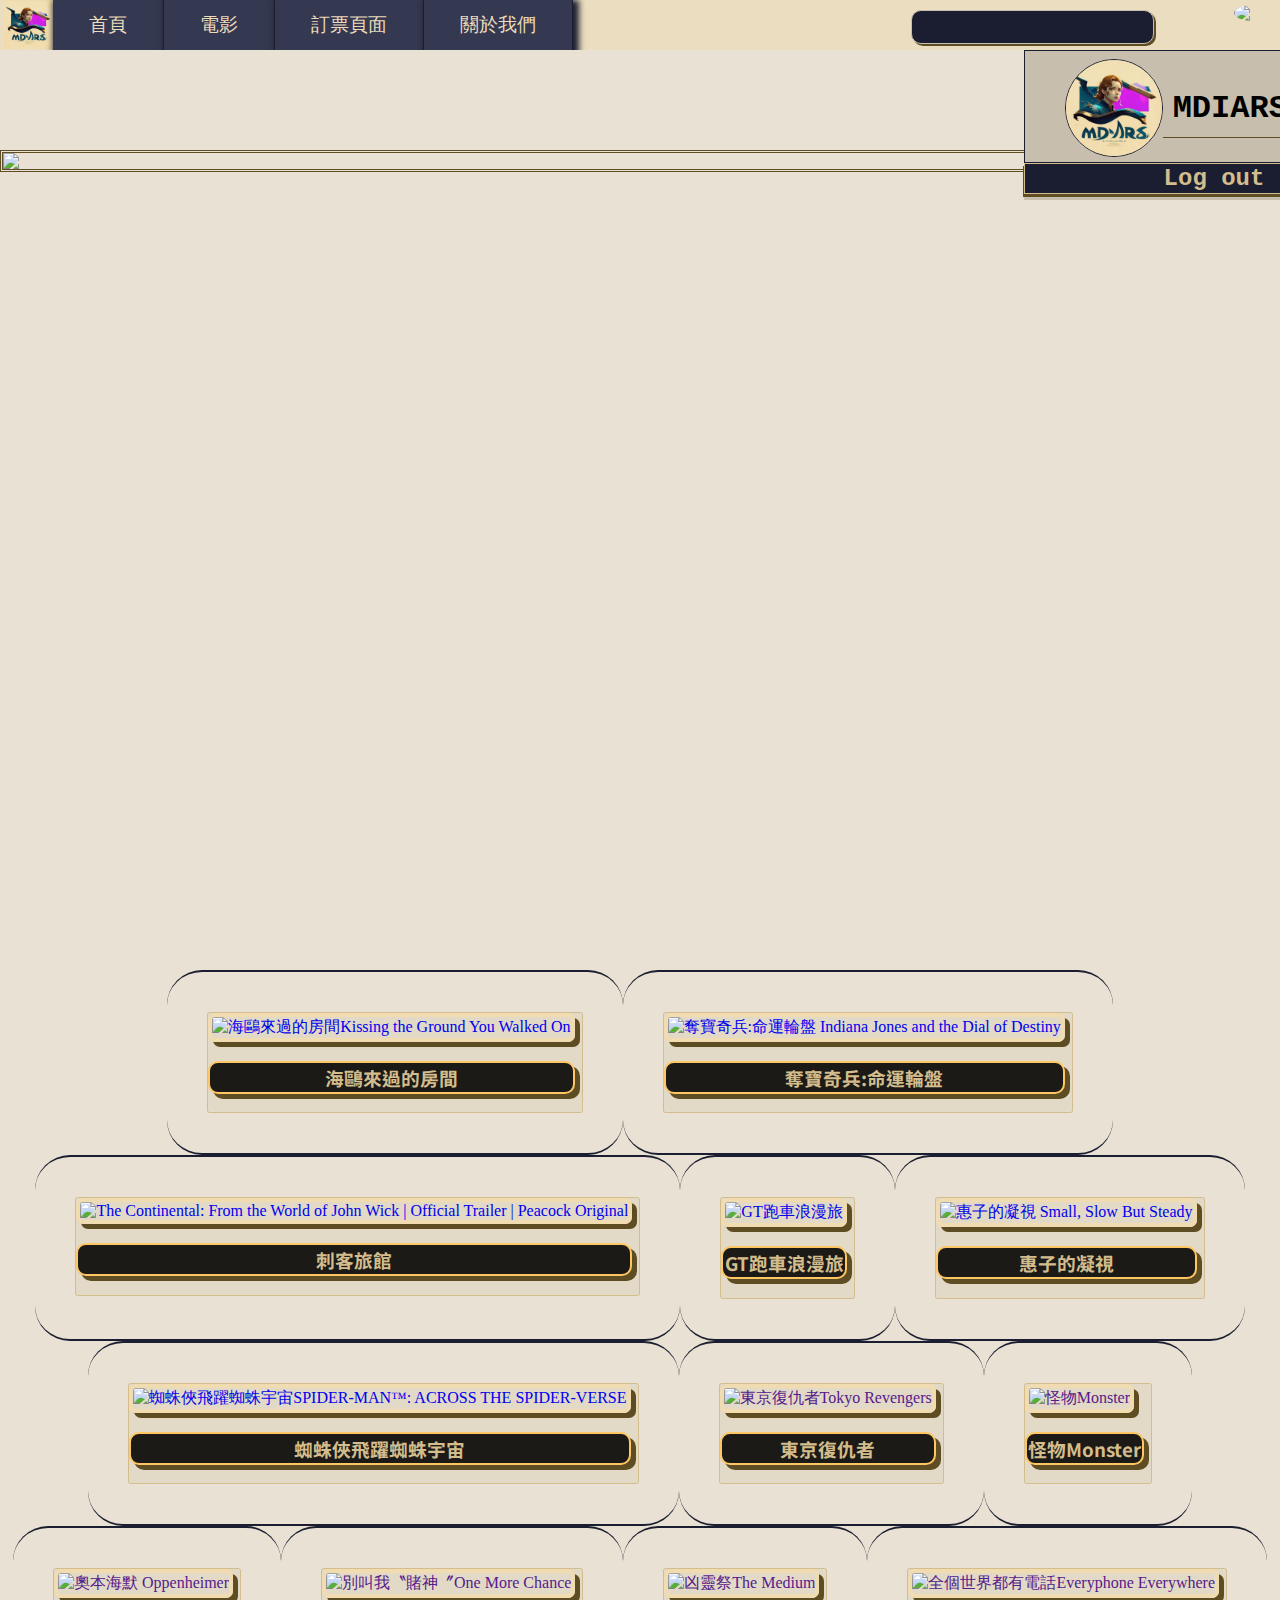
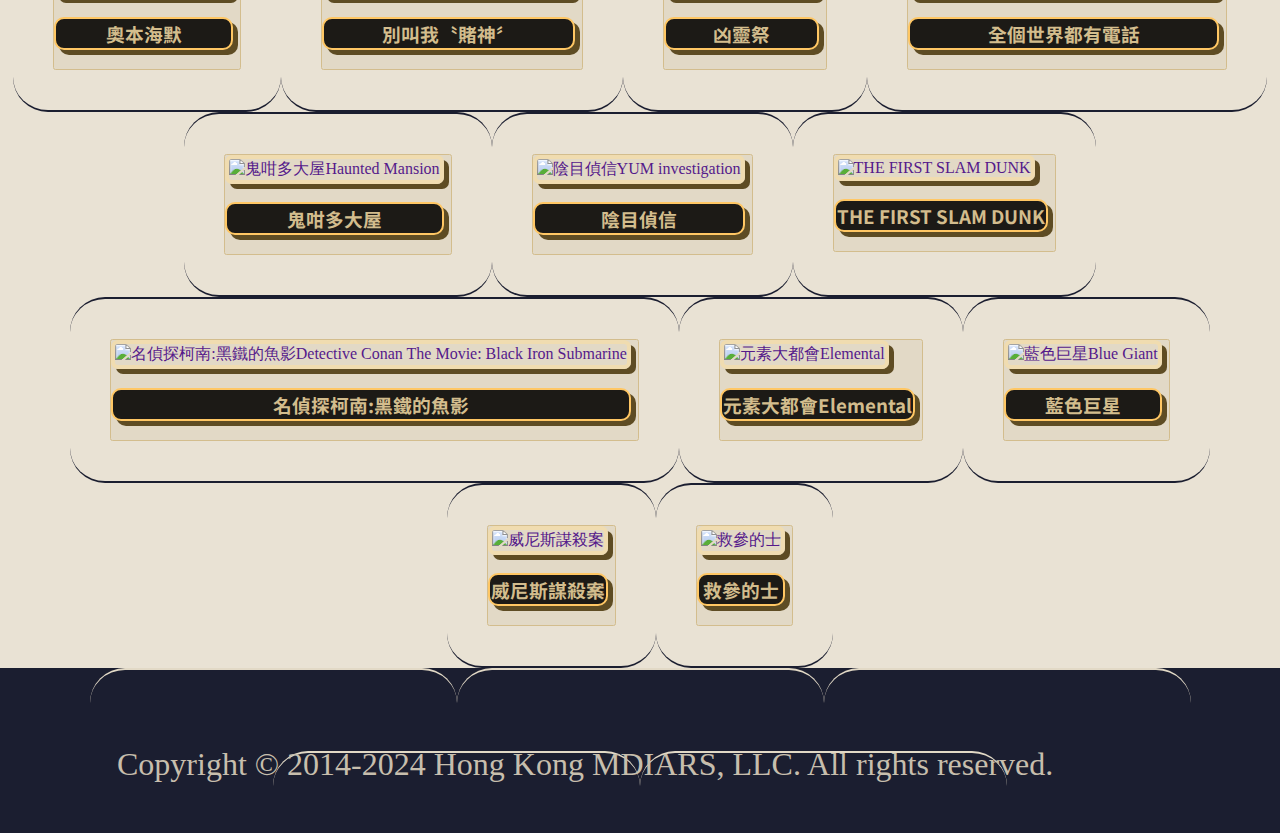
==== index.html @ abf59dd4 "first commit" ====
<!DOCTYPE html>
<html>
<head>
</head>
    <link rel="stylesheet" href="index.css">
<body id="body">   
  
  <nav class="navbar">
    <img src="MDARS.png" style="float: left; width: 49px; margin-left: 4px;" id="Me">
    <a href="index.html">首頁</a>
    <a href="Movie.html">電影</a>
    <a href="TicketOrder.html">訂票頁面</a>
    <a href="AboutUs.html">關於我們</a>  

    <button id="btn">注冊/登錄</button> 

    <script>
      document.getElementById('btn').addEventListener("click", function() {
        window.location.assign("Login.html");
      });    
    </script>

  <img src="https://th.bing.com/th/id/OIP.138SfxPGnhcpJW5kI3qlhwHaHa?pid=ImgDet&rs=1" id="pofit-logo" style="float: right; width: 40px; margin-right: 6px; margin-top: 5px; border-radius: 50%;">

    <div class="searchbar">
      <button id="searchButton"><ion-icon name="search-outline"></ion-icon></ion-icon></button>
      <input type="text" id="searchInput" placeholder="">
      <button id="deleteButton"><ion-icon name="close-outline"></ion-icon></button>
    </div>  
  
  </nav>

  <div class="userpofit" id="upft">
    <div  class="iconame">  
      <img src="MDARS.png">
      <h1 id="username">MDIARSuser</h3>
    </div>
    <button id="Logout">Log out</button>
  </div>

  <img src="https://images4.alphacoders.com/994/994673.jpg" id="banner" href="SPIDER-MAN.html">

  <div class="container" id="c">
    
      <div class="css">
        <a href="海鷗來過的房間.html" class = "mov15"target="_blank">
          <img src="https://storage.movie6.com/movie/KissingtheGroundYouWalkedOn_1679407961.png" alt="海鷗來過的房間Kissing the Ground You Walked On">
            <h3>海鷗來過的房間</h3>         
        </a> 
      </div>

    <div class="css"> 
      <a href="奪寶奇兵命運輪盤.html" class = "mov2"target="_blank">
          <img src="https://storage.movie6.com/movie/41db4_Indiana_Jones_5_Main_Poster_27_4_32_1687842148.jpg" alt="奪寶奇兵:命運輪盤 Indiana Jones and the Dial of Destiny">  
          <h3>奪寶奇兵:命運輪盤</h3>  
      </a> 
    </div> 

    <div class="css">
      <a href="https://mdiarsmovie.my.canva.site/mdiars-movie-thecontinental" class = "mov5" target="_blank">
        <img src="https://th.bing.com/th/id/OIP.vCTSk3ML7hVyYlISXFtKPgAAAA?pid=ImgDet&rs=1" alt="The Continental: From the World of John Wick | Official Trailer | Peacock Original">
        <h3>刺客旅館</h3>    
      </a> 
    </div>

    <div class="css">
      <a href="GT跑車浪漫旅.html" class = "mov20"target="_blank">
        <img src="https://storage.movie6.com/movie/31fc9_GTPoster_1690520280.jpg" alt="GT跑車浪漫旅">
          <h3>GT跑車浪漫旅</h3>  
      </a> 
    </div>

    <div class="css">
       <a href="惠子的凝視.html" class = "mov4"target="_blank">
          <img src="https://storage.movie6.com/movie/35b20_Small_SlowButSteady_HKPoster_1689039172.jpg" alt="惠子的凝視 Small, Slow But Steady"> 
          <h3>惠子的凝視</h3>   
      </a> 
    </div>

    <div class="css">
      <a href="SPIDER-MAN.html" class = "mov3"target="_blank">
          <img src="https://storage.movie6.com/movie/54358_SV2_FinalPoster_1684990677.jpg" alt="蜘蛛俠飛躍蜘蛛宇宙SPIDER-MAN™: ACROSS THE SPIDER-VERSE">
          <h3>蜘蛛俠飛躍蜘蛛宇宙</h3>    
      </a>    
    </div>

    <div class="css">
      <a href="" class = "mov10"target="_blank">
        <img src="https://storage.920mi.com/3C1XhyZMLhxNHvSyAgdKpQqFAqE=/fit-in/600x1200/smart/bc0353e546f54f63a83f6ad05e1c1830" alt="東京復仇者Tokyo Revengers">
        <h3>東京復仇者</h3>
      </a> 
    </div>

    <div class="css">
      <a href="" class = "mov7"target="_blank">
          <img src="https://storage.movie6.com/movie/327fb__CannesAward_Monster27x38mainposterrevise-02_1__1686203152.jpg" alt="怪物Monster">
          <h3>怪物Monster</h3>    
      </a> 
    </div>

    <div class="css">
    <a href="" class = "mov1"target="_blank">
          <img src="https://storage.movie6.com/movie/4a38f_Oppenheimer-HKIMAX1sheet_1687513231.jpg" alt="奧本海默 Oppenheimer">
          <h3>奧本海默</h3>    
      </a> 
    </div>

    <div class="css">
      <a href="" class = "mov9"target="_blank">
        <img src="https://storage.movie6.com/movie/43d67_OneMoreChance_Poster_1686058038.jpg" alt="別叫我〝賭神〞One More Chance">
          <h3>別叫我〝賭神〞</h3>
      </a>  
    </div>

    <div class="css">
      <a href="" class = "mov8"target="_blank">
        <img src="https://storage.movie6.com/movie/4dc06_themedium_poster_1631522020.jpg" alt="凶靈祭The Medium">
        <h3>凶靈祭</h3>
      </a> 
    </div>

    <div class="css">
      <a href="" class = "mov13"target="_blank">
        <img src="https://storage.movie6.com/movie/45d24_0724Everyphone1S_1691038618.jpg" alt="全個世界都有電話Everyphone Everywhere">
          <h3>全個世界都有電話</h3> 
      </a> 
    </div>

    <div class="css">
      <a href="" class = "mov11"target="_blank">
        <img src="https://storage.movie6.com/movie/4b1da_WhatsAppImage2023-07-19at4_1689756917.jpg" alt="鬼咁多大屋Haunted Mansion">
        <h3>鬼咁多大屋</h3>
      </a>  
    </div>

    <div class="css">
      <a href="" class = "mov12"target="_blank">
        <img src="https://storage.movie6.com/movie/4b054_YUM_main_230707-movie6-01-3-2_1689217965.jpg" alt="陰目偵信YUM investigation">
        <h3>陰目偵信</h3>
      </a>
    </div>

    <div class="css">
      <a href="" class = "mov6"target="_blank">
          <img src="https://storage.movie6.com/movie/30c73_THEFIRSTSLAMDUNK_MainPoster_1672313224.jpg" alt="THE FIRST SLAM DUNK">    
          <h3>THE FIRST SLAM DUNK</h3>
      </a> 
    </div>

    <div class="css">
      <a href="" class = "mov41"target="_blank">
        <img src="https://storage.movie6.com/movie/DetectiveConanTheMovieBlackIronSubmarine_1690186013.png" alt="名偵探柯南:黑鐵的魚影Detective Conan The Movie: Black Iron Submarine">
          <h3>名偵探柯南:黑鐵的魚影</h3>
      </a> 
    </div>

    <div class="css">
      <a href="" class = "mov16"target="_blank">
        <img src="https://storage.movie6.com/movie/4c8ac_Elemental_1sheetposterwithdubbedtalent_1__1686938463.jpg" alt="元素大都會Elemental">
          <h3>元素大都會Elemental</h3>   
      </a> 
    </div>

    <div class="css">
      <a href="" class = "mov17"target="_blank">
        <img src="https://storage.movie6.com/movie/6c947_BG_27x38mainposter-03-2_1690883319.jpg" alt="藍色巨星Blue Giant">
          <h3>藍色巨星</h3>
      </a> 
    </div>

    <div class="css">
      <a href="" class = "mov18"target="_blank">
        <img src="https://storage.movie6.com/movie/52071_AHIV_SeanceBlue_HKposter_12-2_1694060667.jpg" alt="威尼斯謀殺案">
          <h3>威尼斯謀殺案</h3> 
      </a> 
    </div>

    <div class="css">
      <a href="" class = "mov19"target="_blank">
        <img src="https://storage.movie6.com/movie/3f4da_00_1691746721.jpg" alt="救參的士">
        <h3>救參的士</h3>
      </a> 
    </div>
    <div class="css34">
      <div class="css3" style="width:367px; height: 69px;  "></div>
      <div class="css3" style="width:367px; height: 69px;  "></div>
      <div class="css3" style="width:367px; height: 69px;  "></div>
      <div class="css3" style="width:367px; height: 69px;  "></div>
      <div class="css3" style="width:367px; height: 69px;  "></div>
      <div class="css4">
        <img src="/Index/MDARS.png" style="width: 200px;">
        <p>Copyright © 2014-2024 Hong Kong MDIARS, LLC. All rights reserved.</p>
      </div>

   </div>
  </div>
 
  <script src="index.js"></script>
  <script type="module" src="https://unpkg.com/ionicons@7.1.0/dist/ionicons/ionicons.esm.js"></script>
  <script nomodule src="https://unpkg.com/ionicons@7.1.0/dist/ionicons/ionicons.js"></script>
</body>
</html>
---- index.css ----
@import url('https://fonts.googleapis.com/css2?family=Noto+Serif+TC:wght@700&display=swap');
@import url('https://fonts.googleapis.com/css2?family=Noto+Sans+HK:wght@600&family=Noto+Sans+TC:wght@600&family=Noto+Serif+TC:wght@700&display=swap');
body{  
    margin: 0%;
    background-color: #e9e2d4;
}

.navbar {
      position: fixed;
      top: 0;
      background-color: #ebddbf;
      overflow: hidden;
      z-index: 1;
      width: 100%;
    }
    
.navbar a {
      float: left; 
      color: #ebdbba; 
      padding: 12px 36px;
      text-decoration: none;
      font-size: larger;
      font-weight: 550;
      background-color: #343850;
      border-right: 0.1px solid #1b1e30;
      transition-timing-function: ease;
      transition-duration: 0.45s;
      transition-delay: 0.05s;
      box-shadow: 3px 3px 6px 3px #1b1e30;
    }
    
.navbar a:hover {
      background-color: #1b1e30;
      color: #FFC764;
    }
    
#btn {    
      float: right;     
      padding: 6px 13px;
      margin-right: 20px;
      margin-top: 10px;
      border-radius: 25px;
      font-weight: 800;
      background-color: #1b1e30;
      color: #F0DCB0;
    }
    
#btn:hover {     
      background-color: #e9e2d4;
      color: #1b1e30;
    }

.searchbar{
      float: right;
      margin-right: 10ch;
      margin-top: 10px;
      border-right: none;
      padding: 2px 5px;
      border-radius: 10px ;
      background-color:#1b1e30;
      transition-timing-function: ease-in-out;
      transition-duration: 0.4s;
      transition-delay: 0s;
      box-shadow: 2px 2px #5e4c23;
      border: 1px solid #c7bead;
    }
.searchbar:hover{
    background-color: #5e4c23;
 
    }

#searchInput{
      background: transparent;
      padding: 4px 5px;
      border-radius: 5px;
      outline: none;
      border: none;
      font-size: medium;
      color: #FFC764;
      margin-top: 2px;
    }
#searchInput:active{
    width: 280px;
}
#searchButton{ 
      float: left;
      color: #e9e2d4;
      border-radius: 50px;
      padding: 1.5px 5px;
      margin-top: 1.76%;
      border: none;
      background-color: #1b1e30;
    }

#searchButton:hover{
      background-color: #4c5064;
    }

#deleteButton{
      float: right;
      color: #eee9de;
      border-radius: 25px;
      padding: 2px 2px;
      margin-top: 1.76%;
      border: none;
      background-color: #1b1e30;
    }

#deleteButton:hover{
      background-color: #4c5064;
    }

.userpofit{
  background: #c7bead;
  width: 380px;
  height: 150px;
  position: sticky; 
  top: 50px;
  margin-left: 80%;
  font-family: 'Courier New', Courier, monospace;
  z-index: 1;
}

.userpofit img{
  border-radius: 50%;
  border: 1px solid #1b1e30;
  width: 96px; 
  margin-top: 2%;
  margin-left: 3%;
  transition-timing-function: ease-in-out;
  transition-duration: 0.5s;
  transition-delay: 0.1s;
}

.userpofit img:hover{
  box-shadow:3px 3px 6px 3px #d3c9b1;
  transform: translateX(-5px);
  border-radius: 6%;
}
.userpofit button{
  font-family: 'Courier New', Courier, monospace;
  font-size: x-large;
  font-weight: bold;
  border: 1px solid #d3bd8d;
  text-align: center;
  background-color: #1b1e30;
  color: #d3bd8d;
  box-shadow: -1px 3px#5e4c23;
  display: block;
  width: 100%;
  transition-timing-function: ease-in-out;
  transition-duration: 0.3s;
}

.userpofit button:hover{
  background-color: #5e4c23;
}

.userpofit h1{
  border-bottom: 1px solid #5e4c23;
  transform: translateY(5px);
}

.iconame{
  border: 1px solid #1b1e30;
  padding-bottom: 5px;
  display: flex;
  flex-wrap: wrap;
  justify-content: center;
  align-items: center;
  background-color: #c7bead;
}

.userpofit h1{
  padding: 10px;
}

#banner{
  width: 99.7%; 
  border: 3px double #5e4c23;  
  position: fixed;
}

    
.container{
      display: flex;
      flex-wrap: wrap;
      justify-content:center;
      background-color: #e9e2d4;
      position: relative;
      top: 820px;
    }

.container a{
      display: block;   
      margin:40px;
      border: 1px solid #d3bd8d;
      border-radius:2.5px ;
      padding-right: 7px;
      background-color: #e2d9c6;
    }

.container a:hover{
      box-shadow: 8px 10px 1px #1b1e30;
    }

.container a img{
      width:270px;
      height: 410px;   
      border: 4px solid #F0DCB0;
      border-radius: 7px;
      box-shadow: 5px 5px #5e4c23;
    }

a:link{
      text-decoration: none; 
    }

h3{
      font-family: 'Noto Sans TC','Noto Sans HK', sans-serif, serif;
      text-align: center;    
      color: #d3bd8d;
      border: 2px solid #FFC764;
      border-radius: 10px; 
      background-color: #1C1A16; 
      padding: 1px;
      box-shadow: 5px 5px #5e4c23
    }

h3:hover{
      color: #000000;
      background-color: #FFC764;
    }

.css{
      border: 2.1px solid #1b1e30;
      border-radius: 35px;
      border-left: none;
      border-right: none;
    }

.last{
  position: relative;
  background-color: #FFC764;
  width: 370px;
  height: 300px;
  text-align: center;
}

.css3{
  border: 2.1px solid #e2d9c6;
  border-radius: 35px;
  border-left: none;
  border-right: none;
  border-bottom: none;
  border-bottom-right-radius:0 ;
  border-bottom-left-radius:0 ;
}

.css4{
  position: absolute;
}

.css4 img{
  margin-right: 1650px;
}

.css4 p{
  position: absolute;
  font-size: xx-large;
  margin-left: 310px;
  top: 46px;
  color: #c7bead;
}

.css34{
  background-color: #1b1e30;
  display: flex;
  flex-wrap: wrap;
  width: 100%;
  justify-content:center;
  bottom: 0;
  height: 165px;

}
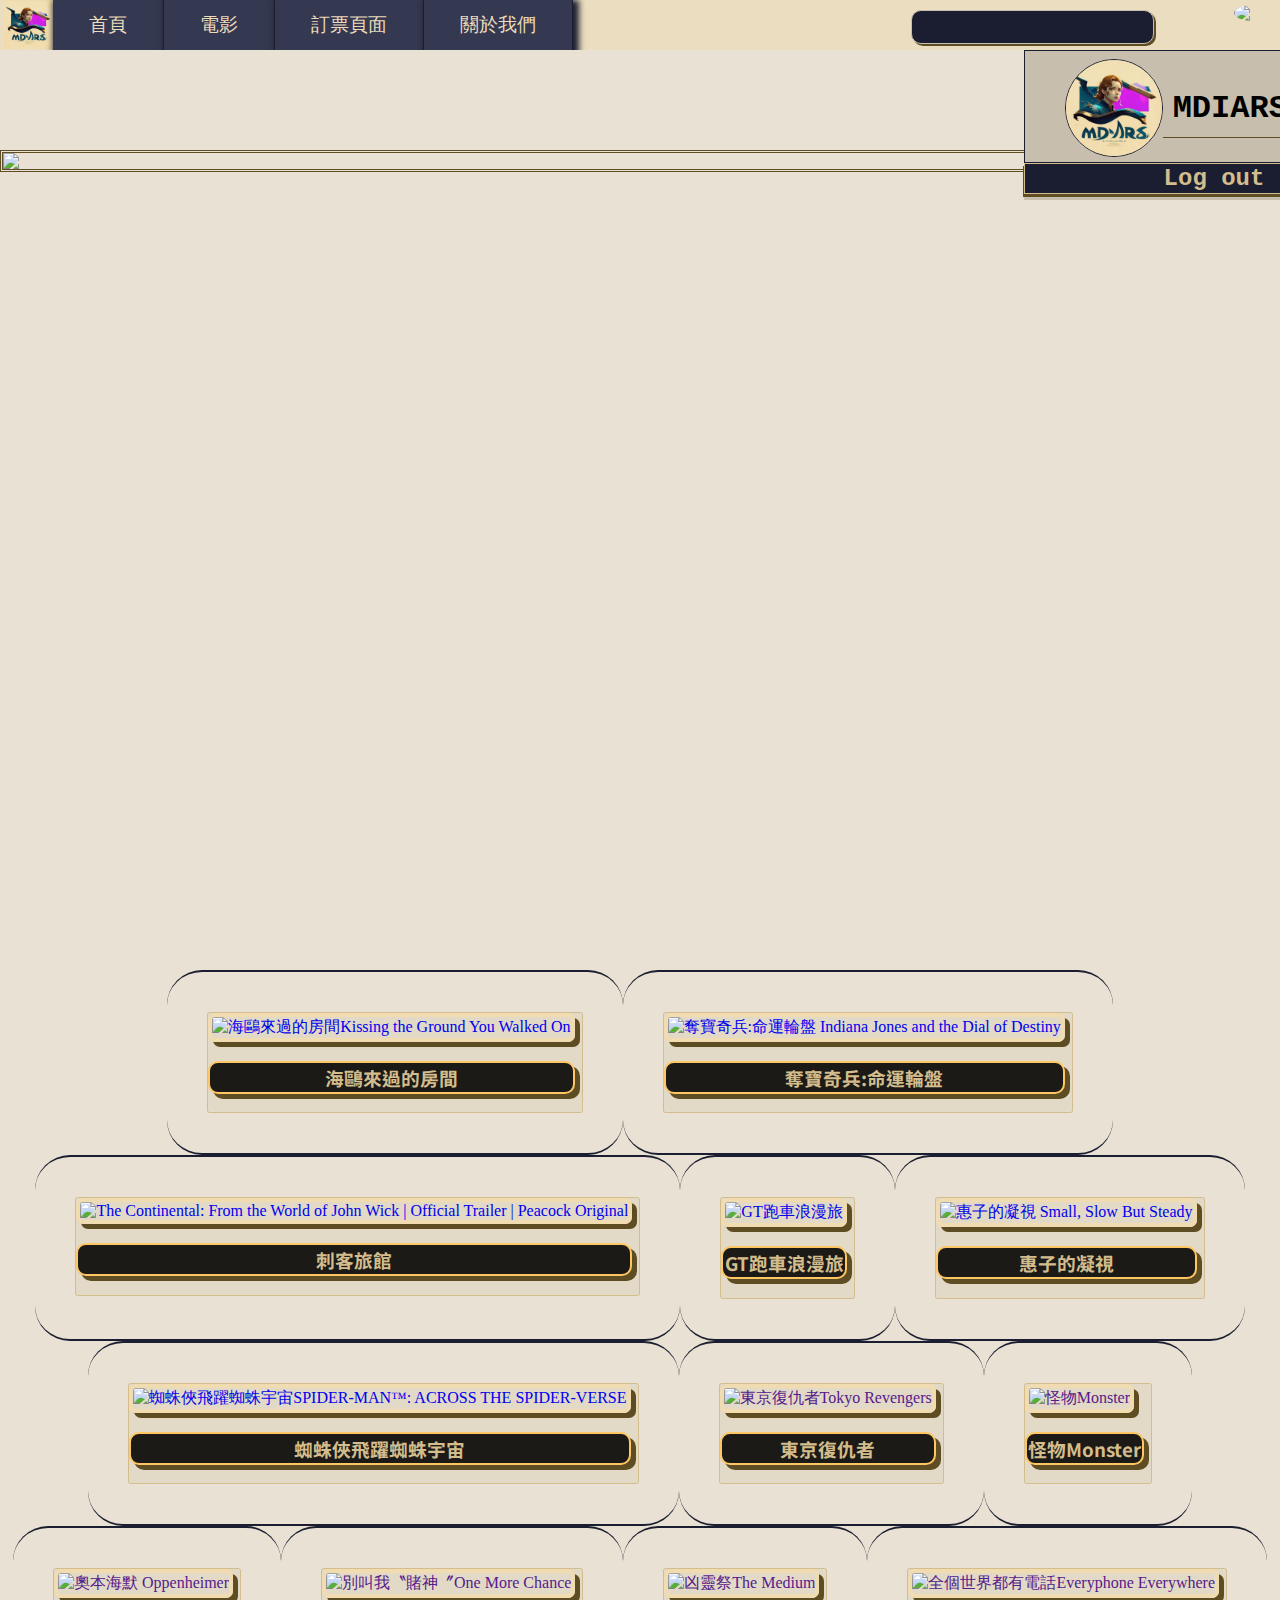
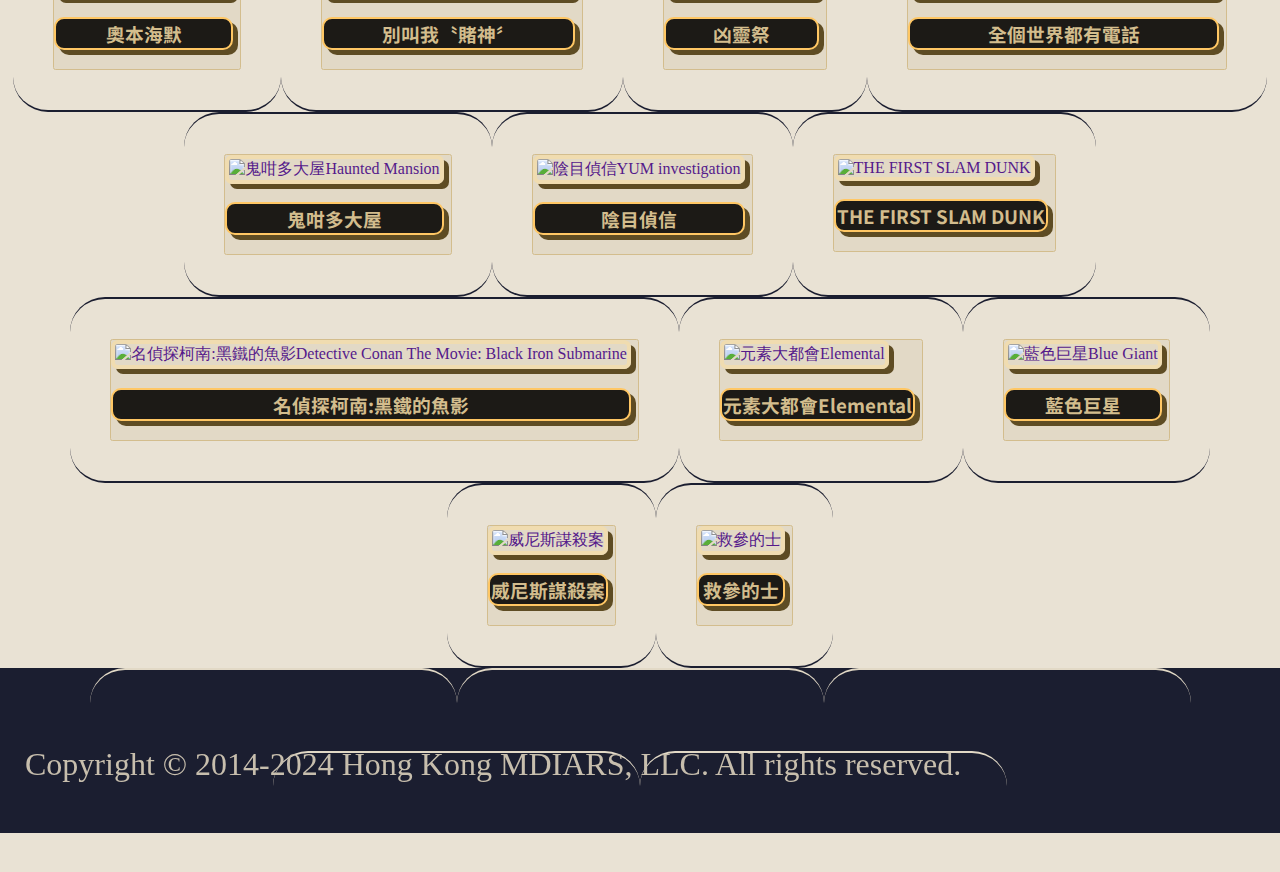
==== commit 013d2e17: "Update index.html" ====
--- a/index.html
+++ b/index.html
@@ -188,7 +188,7 @@
       <div class="css3" style="width:367px; height: 69px;  "></div>
       <div class="css3" style="width:367px; height: 69px;  "></div>
       <div class="css4">
-        <img src="/Index/MDARS.png" style="width: 200px;">
+        <img src="MDARS.png" style="width: 200px;">
         <p>Copyright © 2014-2024 Hong Kong MDIARS, LLC. All rights reserved.</p>
       </div>
 
@@ -199,4 +199,4 @@
   <script type="module" src="https://unpkg.com/ionicons@7.1.0/dist/ionicons/ionicons.esm.js"></script>
   <script nomodule src="https://unpkg.com/ionicons@7.1.0/dist/ionicons/ionicons.js"></script>
 </body>
-</html>+</html>
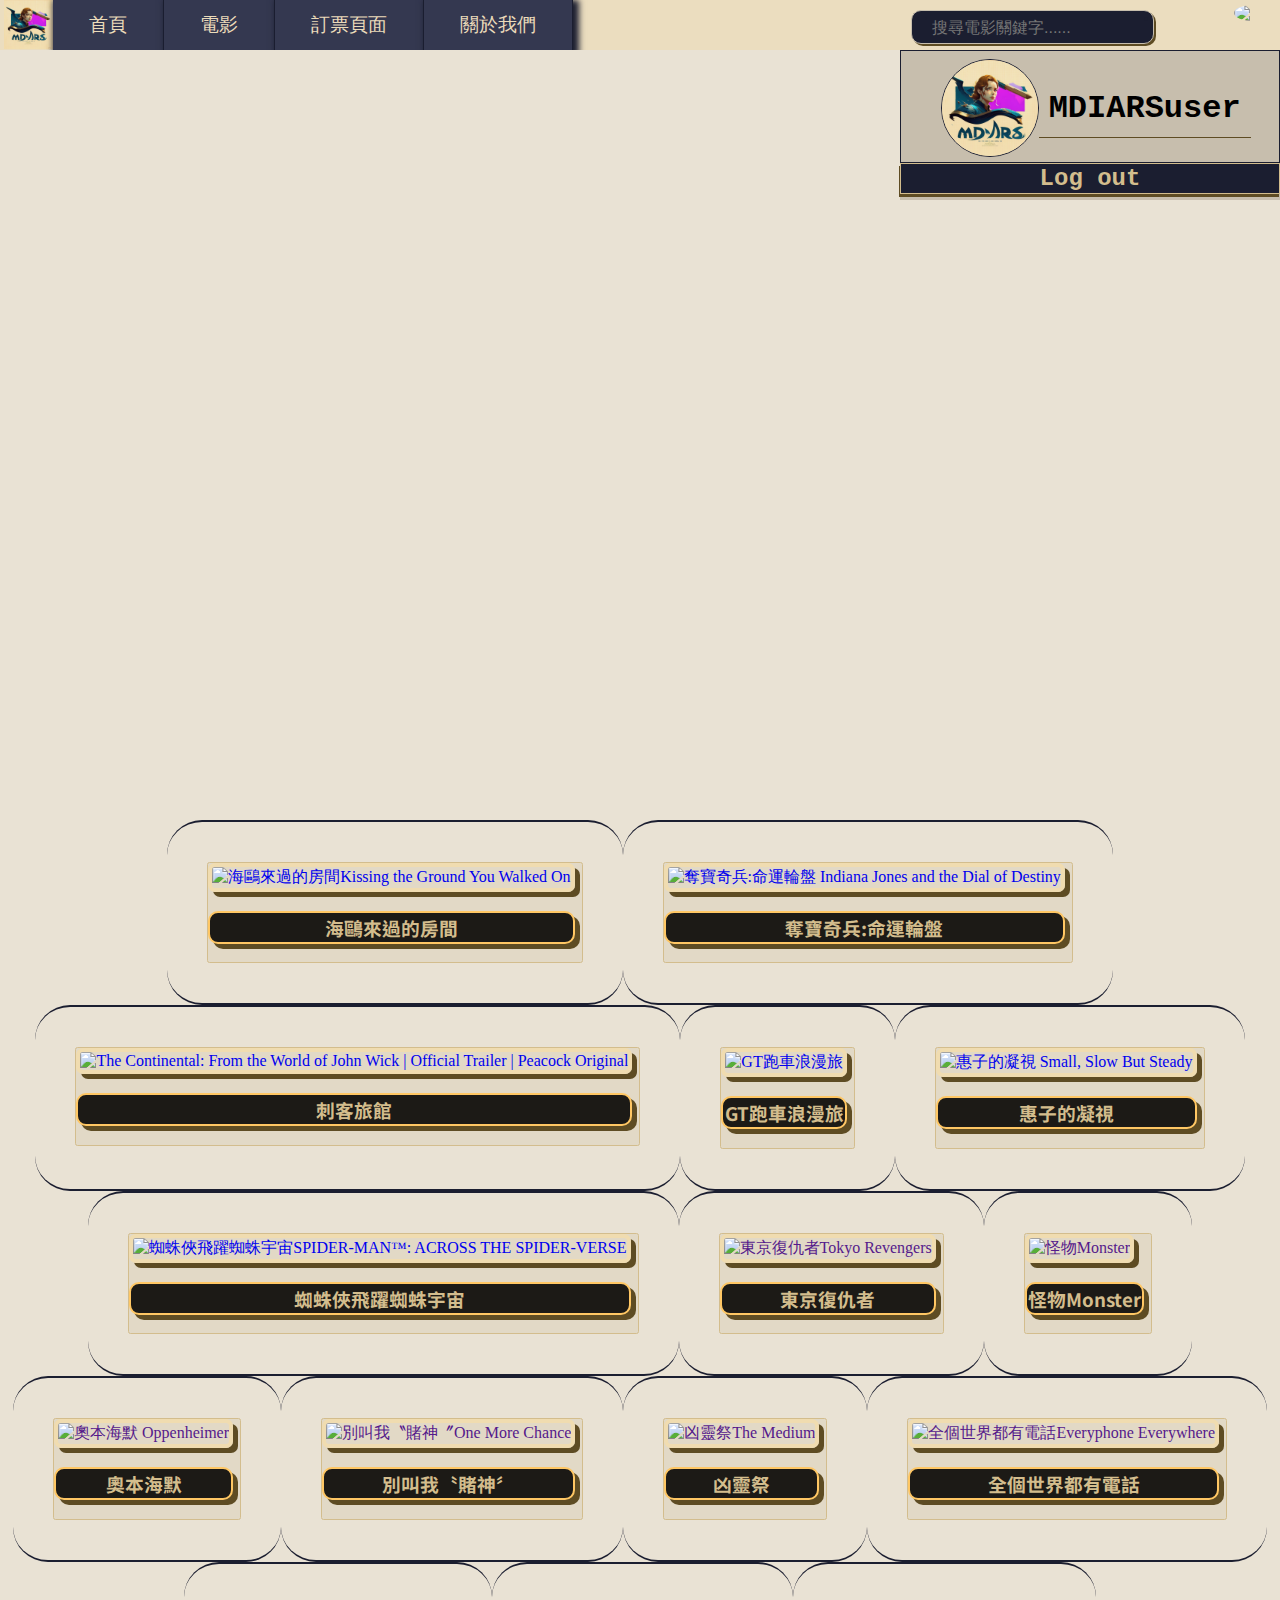
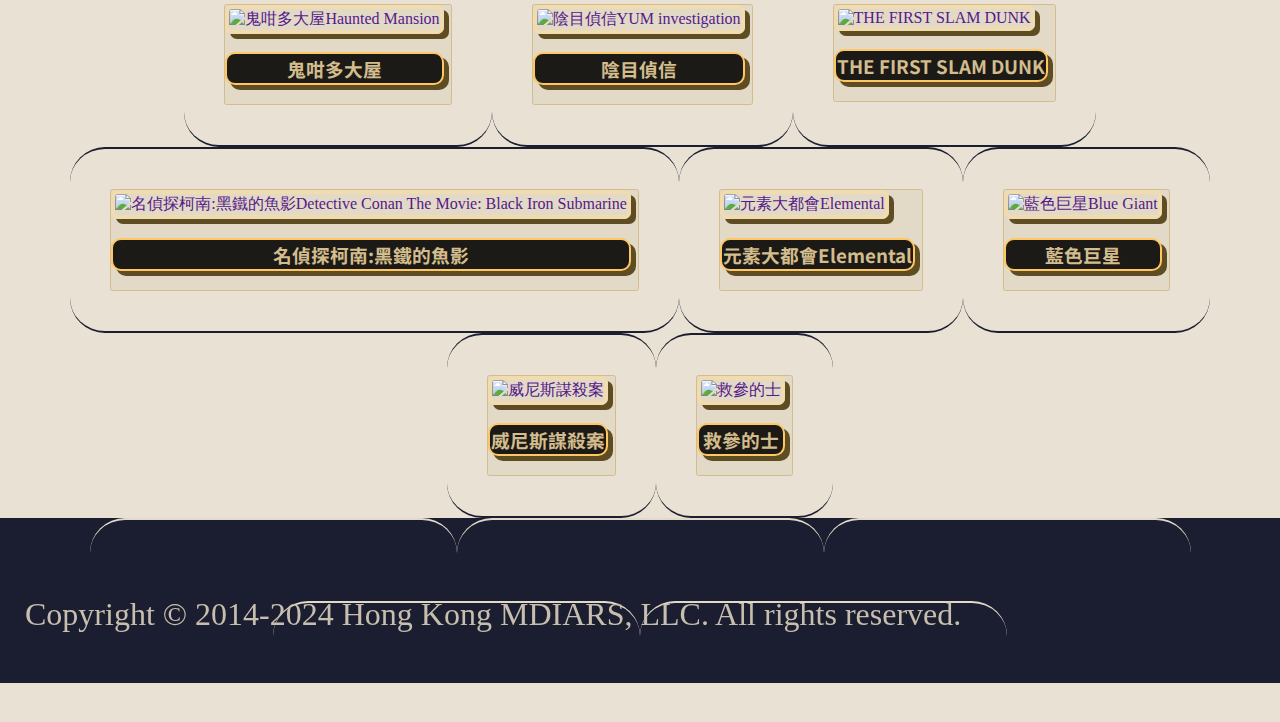
==== commit aae359d9: "Update index.html" ====
--- a/index.html
+++ b/index.html
@@ -2,6 +2,7 @@
 <html>
 <head>
 </head>
+    <meta charset="UTF-8">
     <link rel="stylesheet" href="index.css">
 <body id="body">   
   
@@ -24,7 +25,7 @@
 
     <div class="searchbar">
       <button id="searchButton"><ion-icon name="search-outline"></ion-icon></ion-icon></button>
-      <input type="text" id="searchInput" placeholder="">
+      <input type="text" id="searchInput" placeholder="搜尋電影關鍵字......">
       <button id="deleteButton"><ion-icon name="close-outline"></ion-icon></button>
     </div>  
   
--- a/index.css
+++ b/index.css
@@ -114,9 +114,9 @@
   background: #c7bead;
   width: 380px;
   height: 150px;
-  position: sticky; 
+  position: fixed; 
   top: 50px;
-  margin-left: 80%;
+  right:0;
   font-family: 'Courier New', Courier, monospace;
   z-index: 1;
 }
@@ -187,7 +187,7 @@
       flex-wrap: wrap;
       justify-content:center;
       background-color: #e9e2d4;
-      position: relative;
+      position: absolute;
       top: 820px;
     }
 
